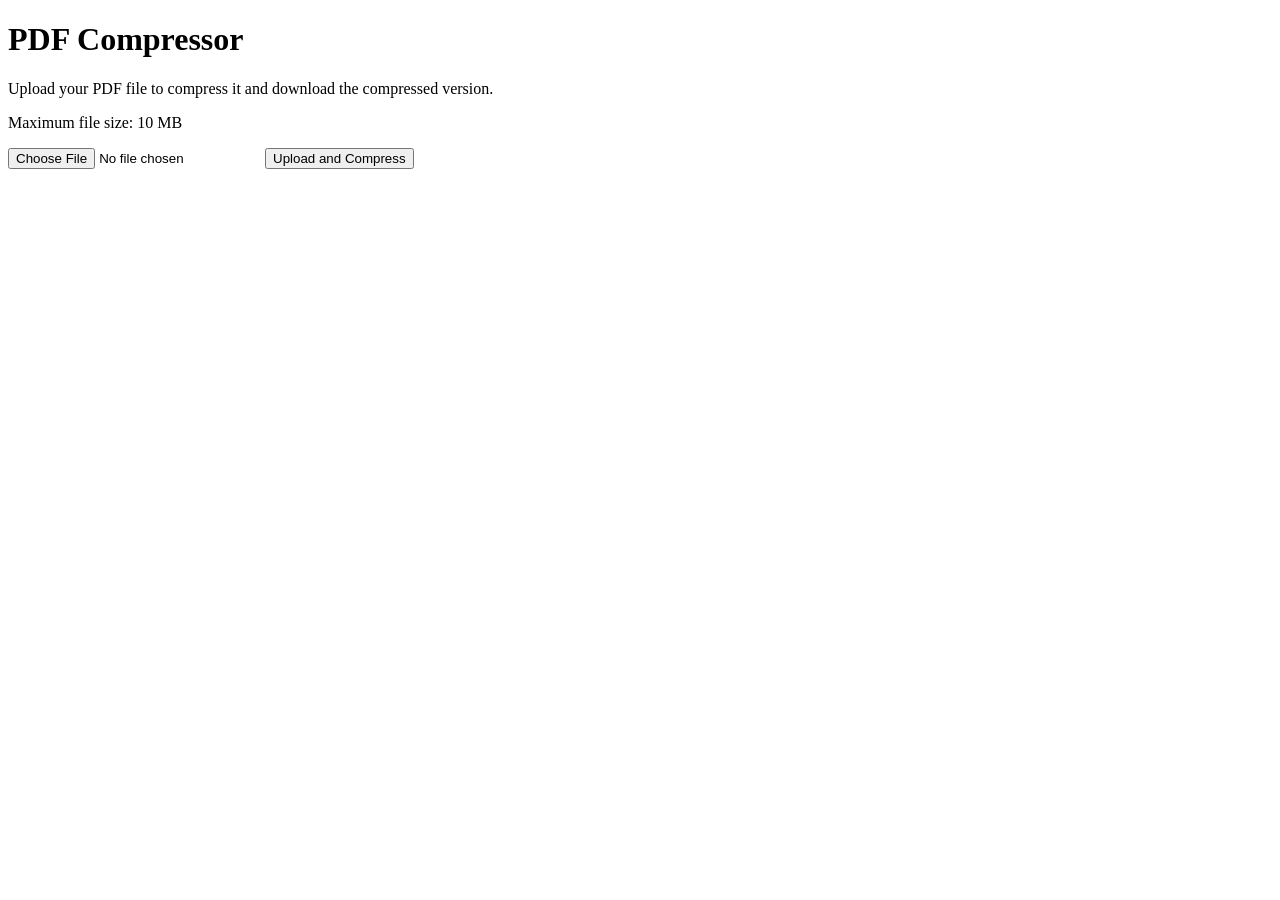
==== quiz2/frontend/index.html @ 3e250b10 "quiz" ====
<!DOCTYPE html>
<html lang="en">
<head>
  <meta charset="UTF-8">
  <meta name="viewport" content="width=device-width, initial-scale=1.0">
  <title>PDF Compressor</title>
  <link rel="stylesheet" href="styles.css">
</head>
<body>
  <div class="container">
    <h1>PDF Compressor</h1>
    <p>Upload your PDF file to compress it and download the compressed version.</p>
    <p>Maximum file size: 10 MB</p>

    <div id="upload-section">
      <input type="file" id="file-input" accept="application/pdf" />
      <button id="upload-button">Upload and Compress</button>
    </div>

    <div id="progress-section" style="display: none;">
      <p id="status-message">Uploading...</p>
      <div class="progress-bar">
        <div id="progress-fill"></div>
      </div>
    </div>

    <div id="download-section" style="display: none;">
      <p>Compression complete! Download your compressed PDF:</p>
      <a id="download-link" href="#" target="_blank">Download PDF</a>
    </div>
  </div>

  <script src="script.js"></script>
</body>
</html>
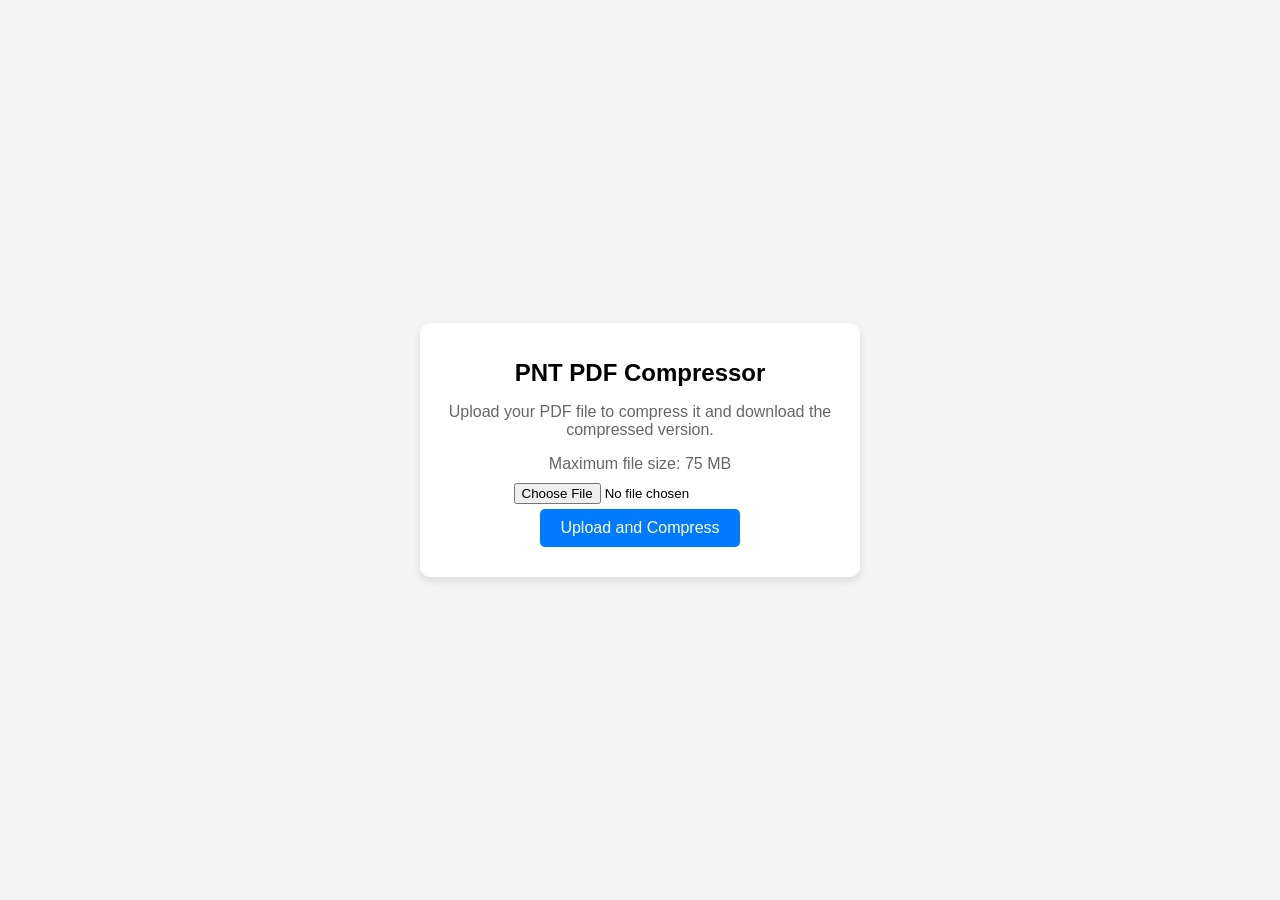
==== commit 8b85f595: "quiz finished" ====
--- a/quiz2/frontend/index.html
+++ b/quiz2/frontend/index.html
@@ -8,9 +8,9 @@
 </head>
 <body>
   <div class="container">
-    <h1>PDF Compressor</h1>
+    <h1>PNT PDF Compressor</h1>
     <p>Upload your PDF file to compress it and download the compressed version.</p>
-    <p>Maximum file size: 10 MB</p>
+    <p>Maximum file size: 75 MB</p>
 
     <div id="upload-section">
       <input type="file" id="file-input" accept="application/pdf" />
--- a/quiz2/frontend/styles.css
+++ b/quiz2/frontend/styles.css
@@ -0,0 +1,80 @@
+body {
+  font-family: Arial, sans-serif;
+  background-color: #f4f4f4;
+  margin: 0;
+  padding: 0;
+  display: flex;
+  justify-content: center;
+  align-items: center;
+  height: 100vh;
+}
+
+.container {
+  background-color: #fff;
+  padding: 20px;
+  border-radius: 10px;
+  box-shadow: 0 4px 10px rgba(0, 0, 0, 0.1);
+  text-align: center;
+  width: 90%;
+  max-width: 400px;
+}
+
+h1 {
+  font-size: 24px;
+  margin-bottom: 10px;
+}
+
+p {
+  color: #666;
+  margin-bottom: 10px;
+}
+
+input[type="file"] {
+  display: block;
+  margin: 10px auto;
+}
+
+button {
+  padding: 10px 20px;
+  font-size: 16px;
+  color: #fff;
+  background-color: #007BFF;
+  border: none;
+  border-radius: 5px;
+  cursor: pointer;
+  transition: background-color 0.3s;
+}
+
+button:hover {
+  background-color: #0056b3;
+}
+
+.progress-bar {
+  width: 100%;
+  height: 20px;
+  background-color: #ddd;
+  border-radius: 10px;
+  overflow: hidden;
+  margin: 20px 0;
+}
+
+#progress-fill {
+  height: 100%;
+  width: 0%;
+  background-color: #28a745;
+  transition: width 0.4s;
+}
+
+a {
+  color: #007BFF;
+  text-decoration: none;
+}
+
+a:hover {
+  text-decoration: underline;
+}
+
+input[type="file"] {
+  display: block;
+  margin: 10px auto 5px auto;
+}
